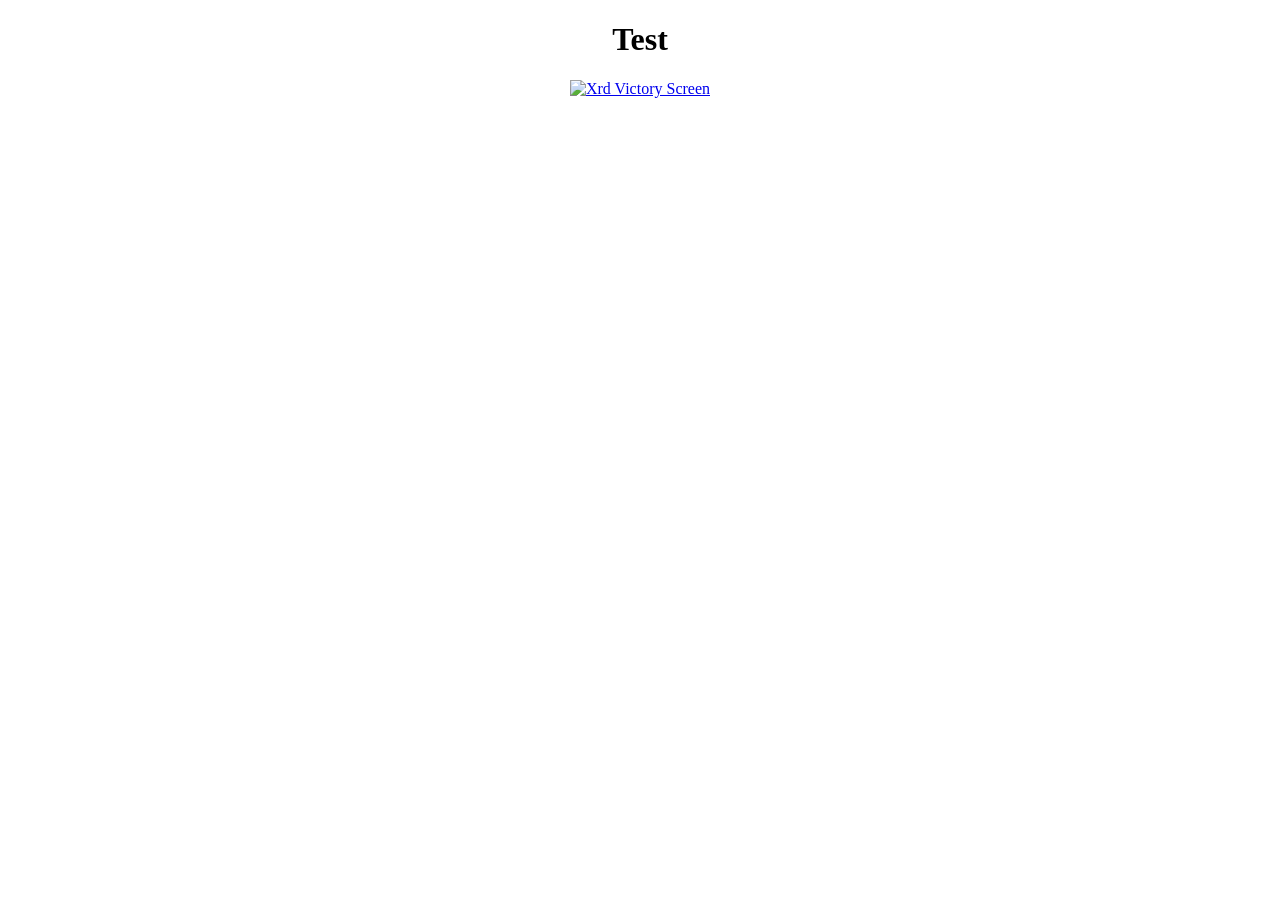
==== index.html @ 893cf536 "publishing source adjustments" ====
<!DOCTYPE html>
<html lang="en">
<head>
    <meta charset="UTF-8">
    <meta name="viewport" content="width=device-width, initial-scale=1.0">
    <title>A website</title>
    <link rel="stylesheet" href="style.css">
    <link rel="shortcut icon" href="https://guiltygear.wiki.gg/images/Johnny_GGST_ball.png" type="image/x-icon">
</head>
<body>
    <h1>Test</h1>
    <p><a href="https://guiltygear.wiki.gg/wiki/File:Johnny_Xrd_Victory.gif#/media/File:Johnny_Xrd_Victory.gif"><img src="https://guiltygear.wiki.gg/images/Johnny_Xrd_Victory.gif?b00bcf=&amp;format=original" alt="Xrd Victory Screen" height="186" width="332"></a></p>
</body>
</html>
---- style.css ----
body{
    text-align: center;
}
.dark_mode{
    background-color: black;
    color: white;
    
}
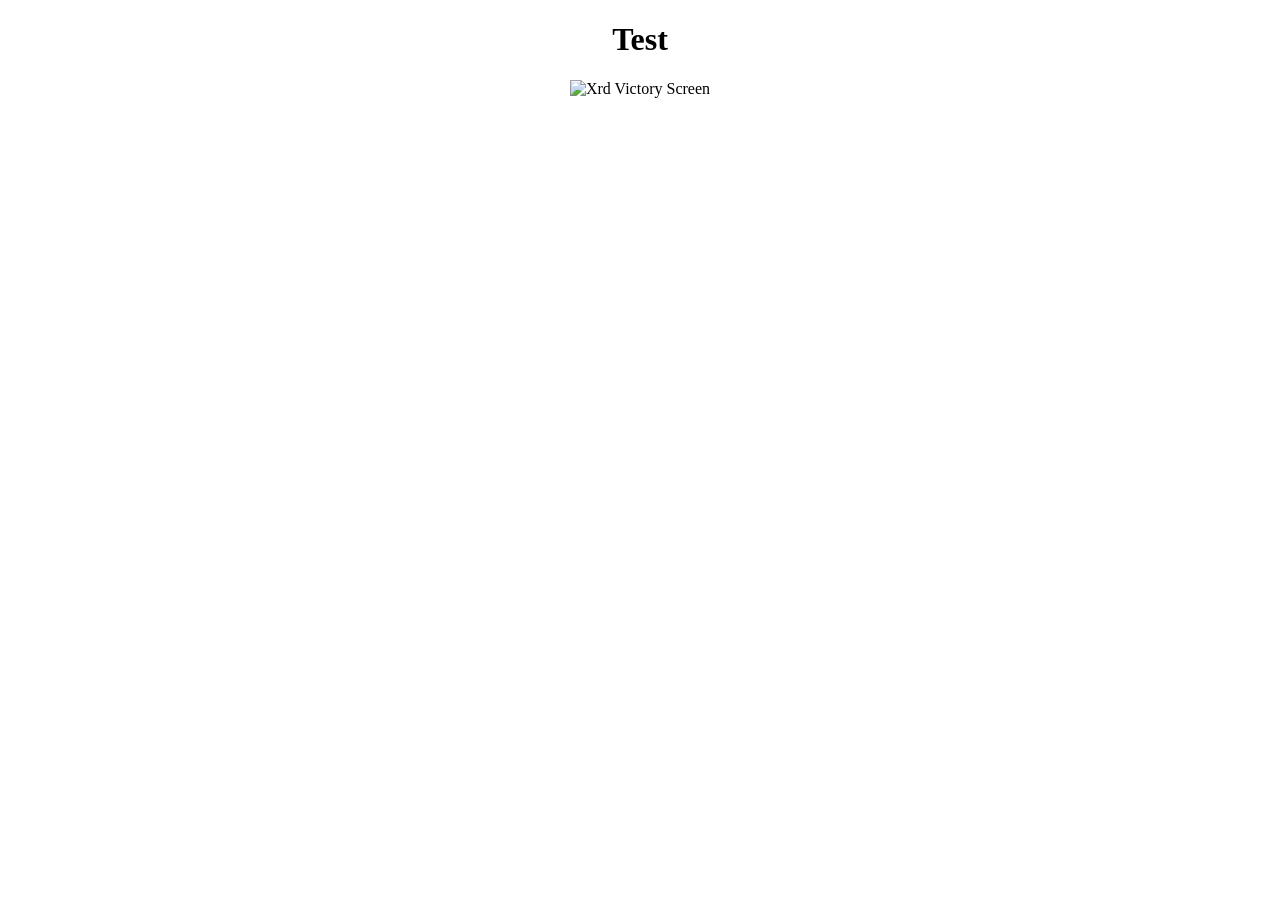
==== commit dcd7b499: "Update index.html" ====
--- a/index.html
+++ b/index.html
@@ -9,6 +9,6 @@
 </head>
 <body>
     <h1>Test</h1>
-    <p><a href="https://guiltygear.wiki.gg/wiki/File:Johnny_Xrd_Victory.gif#/media/File:Johnny_Xrd_Victory.gif"><img src="https://guiltygear.wiki.gg/images/Johnny_Xrd_Victory.gif?b00bcf=&amp;format=original" alt="Xrd Victory Screen" height="186" width="332"></a></p>
+    <img src="https://guiltygear.wiki.gg/images/Johnny_Xrd_Victory.gif?b00bcf=&amp;format=original" alt="Xrd Victory Screen" height="186" width="332">
 </body>
 </html>
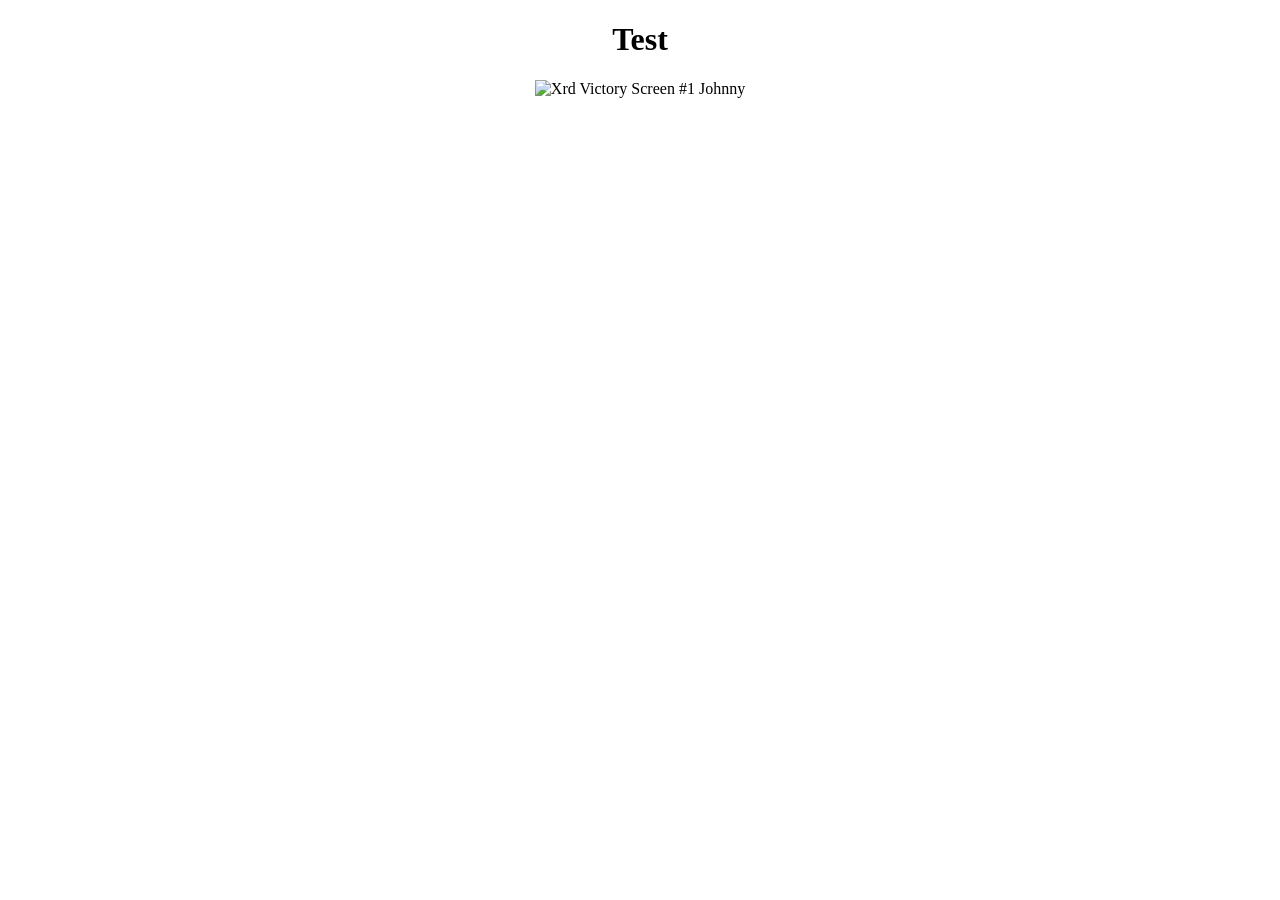
==== commit 5c24206c: "Added a span for testing purposes" ====
--- a/index.html
+++ b/index.html
@@ -10,5 +10,6 @@
 <body>
     <h1>Test</h1>
     <img src="https://guiltygear.wiki.gg/images/Johnny_Xrd_Victory.gif?b00bcf=&amp;format=original" alt="Xrd Victory Screen" height="186" width="332">
+    <span class="MuiTypography-root MuiTypography-char_rank css-u3epje">#1 Johnny</span>
 </body>
 </html>
